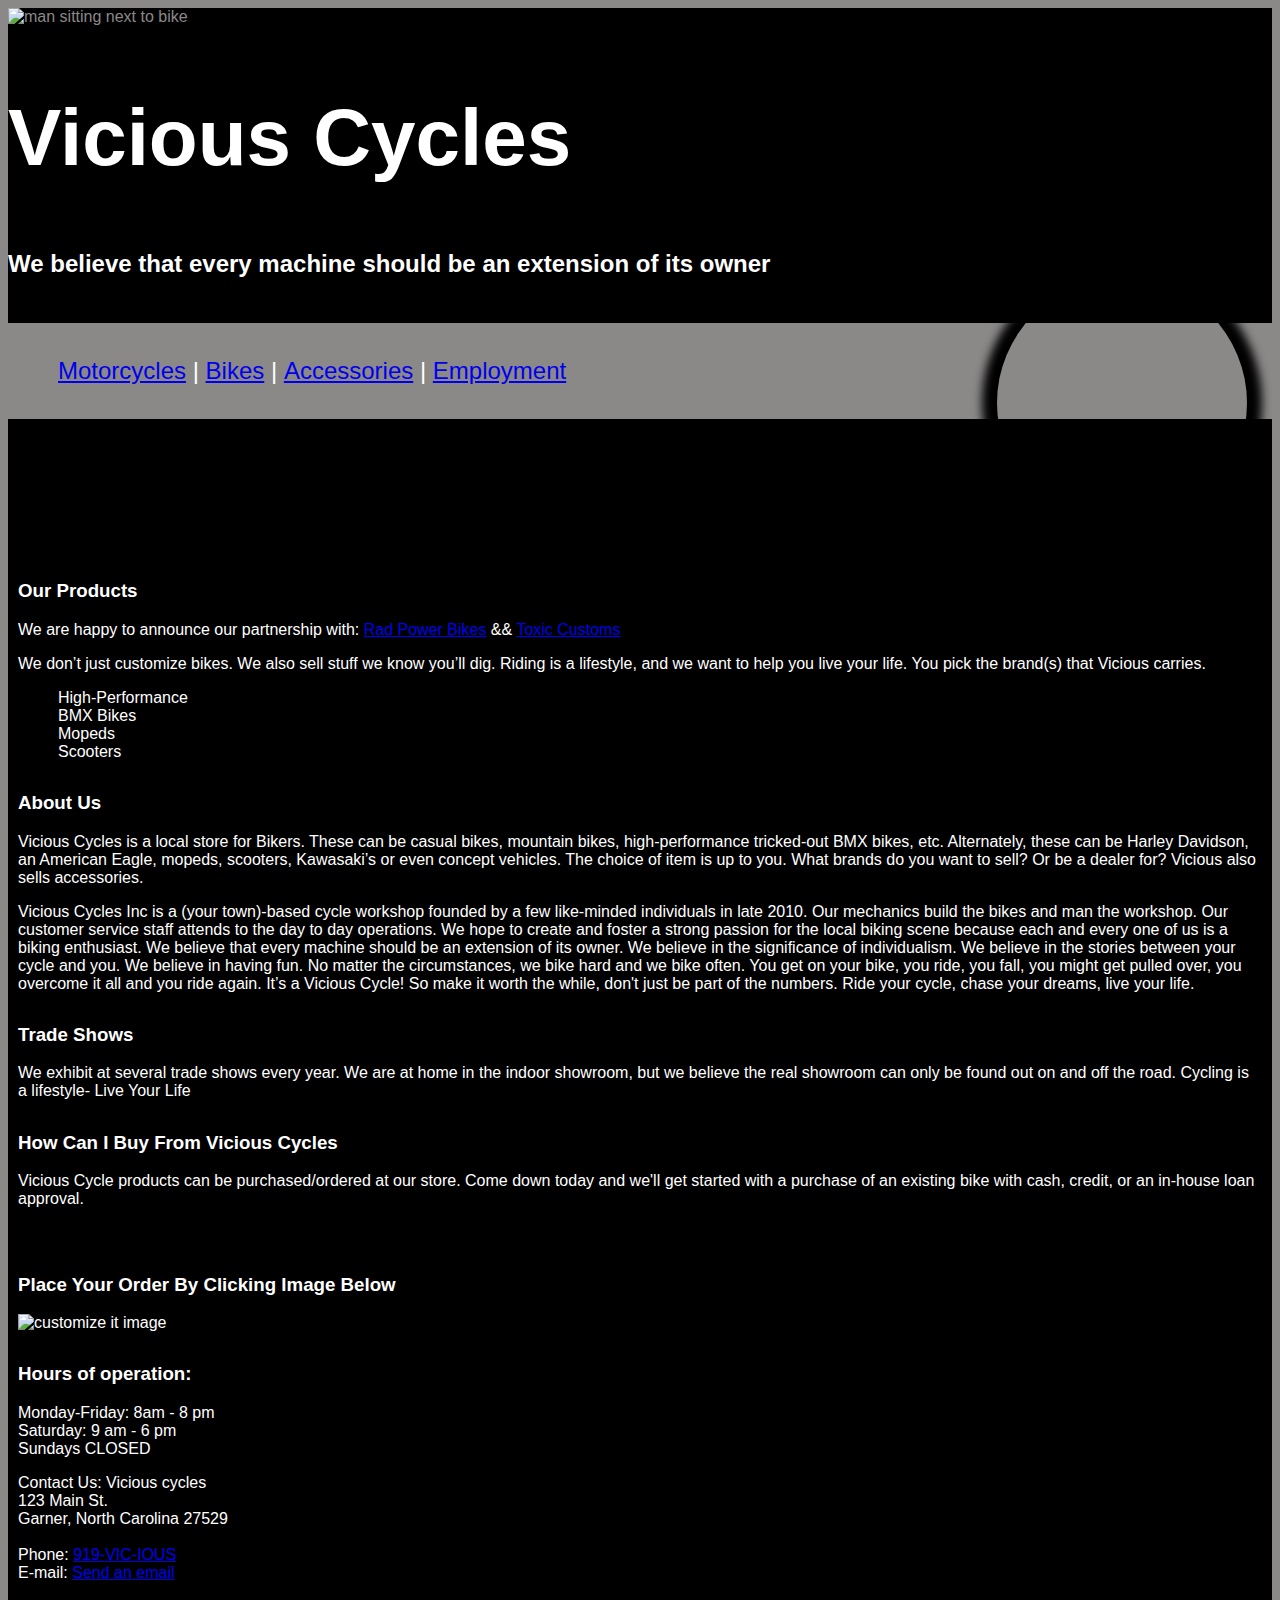
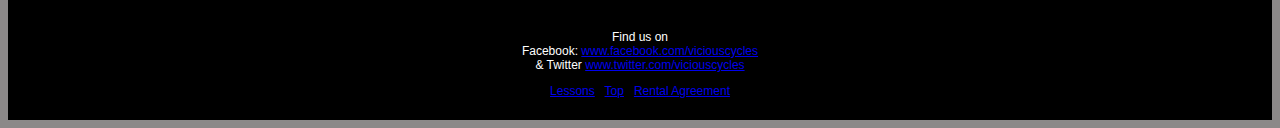
==== index.html @ d9e905ea "Add files via upload" ====
<!DOCTYPE html>
<!--  Daisy J. Reyes 11/20 -->
<html>
<head>
	<link type ="text/css" rel="stylesheet" href="viciouscycles.css">
		<meta charset="utf-8">
		<title>Vicious Cycle</title>
</head>
<body>
    <header id="top">

      
       
    <img class="cover-image-mansitting" alt="man sitting next to bike" src="images/mansitting.jpg"  height="500" width="1600">
 <h1>Vicious Cycles</h1><img class="logo-center" alt="logo" srs="images/logo.jpg"> 

 <h2>
    We believe that every machine should be an extension of its owner
            </h2>
      
	<div id="outer-wrapper">
		
			
			
		</header>
		<nav>
			<ul> <div id="liproducts"> </div>
				<li><a href="motorcycles.html">Motorcycles</a> | </li>
				<li><a href="bikes.html">Bikes</a> | </li>
				<li><a href="accessories.html">Accessories</a> | </li>
				<li><a href="employment.html">Employment</a> </li>
			</ul>
		</nav>
		<div id="content">
            <h3 class="clearfloat">Our Products</h3>


            We are happy to announce our partnership with: 
            <a href="https://www.radpowerbikes.com/collections/accessories-and-replacement-parts?utm_source=Bing%20Search&utm_medium=NonBrand&utm_campaign=G%20-%20RPB%20Accessories%20-%20Broad&b_campaign=G%20-%20RPB%20Accessories%20-%20Broad&b_campaignid=389466108&b_adgroup=Ebikes%20Accessories%20-%20Broad&b_adgroupid=1156686763661938&b_adid=72293019042192&b_term=%2Be%20%2Bbikes%20%2Baccessories&b_termid=kwd-72293347940685:loc-190&b_isproduct=&b_productid=&msclkid=1f209c33820f16dba08dc397545bd731">Rad Power Bikes</a>
            &&
            <a href="http://www.toxiccustoms.com/"> Toxic Customs</a>
                  
				<p>We don’t just customize bikes. We also sell stuff we know you’ll dig. Riding is a lifestyle, and we want to help you live your life. You pick the brand(s) that Vicious carries.</h3>
                    
                        <ul style="list-style-type:square;">
                            <li>High-Performance </li><br>
                            <li>BMX Bikes</li><br>
                            <li>Mopeds</li><br>
                            <li>Scooters</li><br>
                        </ul>
                
                <h3>About Us</h3>
                <p>
                    Vicious Cycles is a local store for Bikers. These can be casual bikes, mountain bikes, high-performance tricked-out BMX bikes, etc. Alternately, these can be Harley Davidson, an American Eagle, mopeds, scooters, Kawasaki’s or even concept vehicles. The choice of item is up to you. What brands do you want to sell? Or be a dealer for? Vicious also sells accessories.
                </p>
				<p>Vicious Cycles Inc is a (your town)-based cycle workshop founded by a few like-minded individuals in late 2010. Our mechanics build the bikes and man the workshop. Our customer service staff attends to the day to day operations. We hope to create and foster a strong passion for the local biking scene because each and every one of us is a biking enthusiast.
                    We believe that every machine should be an extension of its owner. We believe in the significance of individualism. We believe in the stories between your cycle and you. We believe in having fun. No matter the circumstances, we bike hard and we bike often.
                    You get on your bike, you ride, you fall, you might get pulled over, you overcome it all and you ride again. It’s a Vicious Cycle! So make it worth the while, don't just be part of the numbers. Ride your cycle, chase your dreams, live your life.
                    </p>
                <h3>Trade Shows</h3>
				<p>We exhibit at several trade shows every year.  We are at home in the indoor showroom, but we believe the real showroom can only be found out on and off the road. Cycling is a lifestyle- Live Your Life</p>
                
                
			
                <h3>How Can I Buy From Vicious Cycles</h3>
				<p>Vicious Cycle products can be purchased/ordered at our store. Come down today and we'll get started with a purchase of an existing bike with cash, credit, or an in-house loan approval. </p>
            <br> 
            <h3>Place Your Order By Clicking Image Below</h3>
                <img class="customizeit" alt="customize it image" src="images/customizeit.png" height="300" width="1000">
                <h3>Hours of operation: </h3>
            <p>
                Monday-Friday: 8am - 8 pm
                <br>Saturday: 9 am - 6 pm
                <br> Sundays CLOSED
            </p>
				<p>Contact Us:
				Vicious cycles<br>
				123 Main St. <br>
				Garner, North Carolina 27529<br><br>
				Phone: <a href="tel:+18001234567">919-VIC-IOUS</a><br> 
				E-mail:	<a href="mailto:kent@ilovesnow.com">Send an email</a>  
			</p>
		</div> <!--end content-->
		<footer>
            <p>Find us on <br>Facebook: <a href="http://www.snow.com">www.facebook.com/viciouscycles</a><br>
            & Twitter <a href="http://www.viciouscycles.com">www.twitter.com/viciouscycles</a> </p>  
			<p> <a href="#content">Lessons</a>&nbsp;&nbsp; 
				<a href="#top">Top</a>&nbsp;&nbsp; 
				<a href="legal.pdf">Rental Agreement</a> 
			</p>
		</footer>
	</div> <!--end outer-wrapper-->
</body>
</html>
---- viciouscycles.css ----
/*Daisy J. Reyes 11/4/20 */

body { color: #FFFFFF; /*set text color to white*/
	font: white; 
	background-color: #8b8888; /*set background color to light blue*/
	font-family: Calibri, sans-serif; /*set font to Calibri, or the
	generic sans-serif font*/
	}
   #outer-wrapper { width: 90%; /*set width of id="outer-wrapper" to 90%*/
	margin: 0 auto 0 auto; /*center content within id="outer-wrapper"*/
	}
	
    nav, #content, footer { 
	   background-color: #000000; /*set
	background color to bright blue*/
	padding: 10px; /*add 10px of padding on all four sides of the
	wireframe containers*/
   }
   header {
	   background-color: #000000;
	   padding: 0 2% 2% 0;
   }
   
   footer { font-size: 0.75em; /*reduce the font size in the footer*/
	text-align: center; /*center the text in the footer*/
	}

	nav {
        background-color: #8b8888;
        font-size: 150%;
	}
	h1, h2, h3 { font-family: Verdana, sans-serif;
		padding-top: 1%;}

	li { 
		list-style-type: none; 
		display: inline;
         }
         
    .clearfloat {clear: both;}

    .cover-image-mansitting{
        background-image: linear-gradient(0deg, rgb(216, 214, 214), transparent), url('images/mansitting.jpg') no-repeat center; 
        background-size: 100% auto; 
        color:#8b8888;
        padding-top: 0px;
        padding-bottom: -100px; 
        text-align: center; 
    }
    .logo-center{
        background: url('images/logo.jpg');
        background-size: 120%;
        background-repeat: no-repeat;
        background-position: center; 
        float: right;
        margin-top: 40px;
        margin-bottom: 40px;
        width: 250px; 
        height: 250px; 
        box-shadow: 0px 0px 10px 15px rgba(0,0,0, 90);
        border-radius: 50%;
    
    }
   h1{
       
       font-size: 500%;
       font-family: 'Lucida Sans', 'Lucida Sans Regular', 'Lucida Grande', 'Lucida Sans Unicode', Geneva, Verdana, sans-serif;
   }
   #liproducts{
       font-size: 300%;
   }
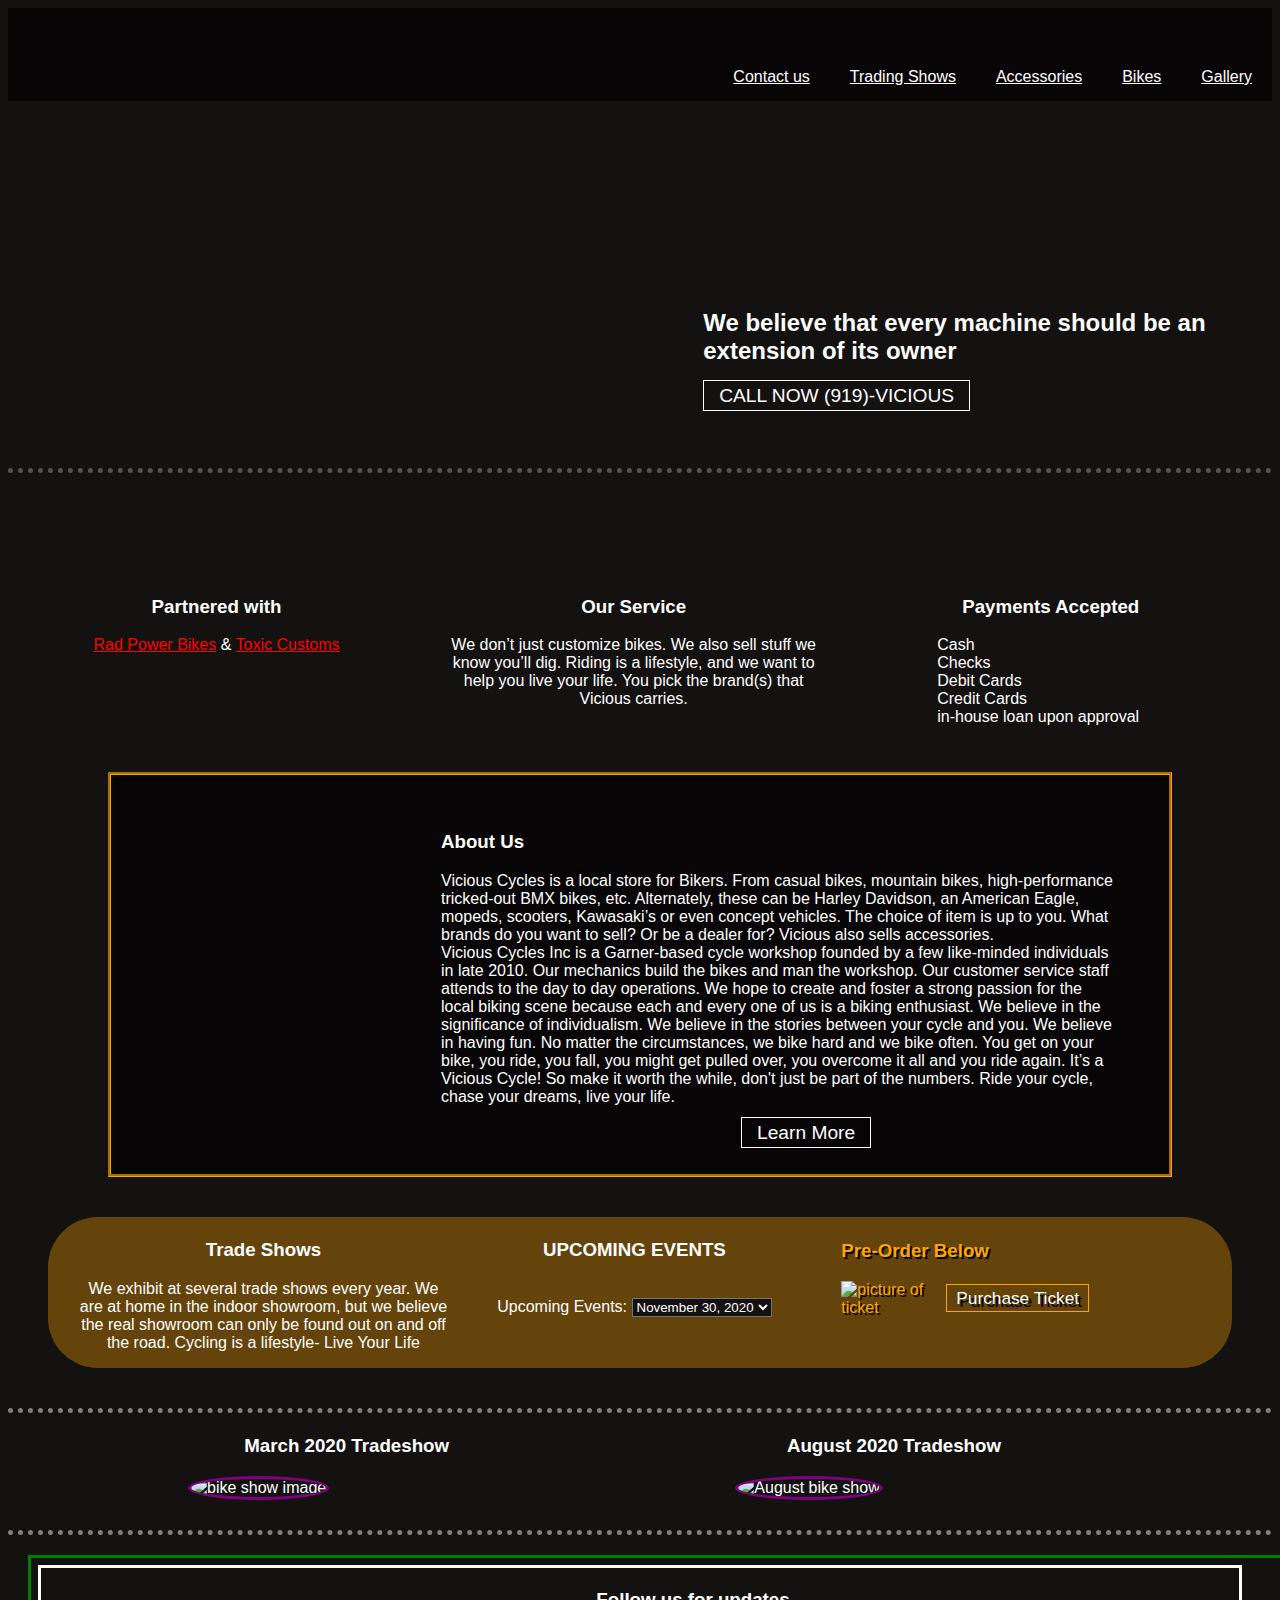
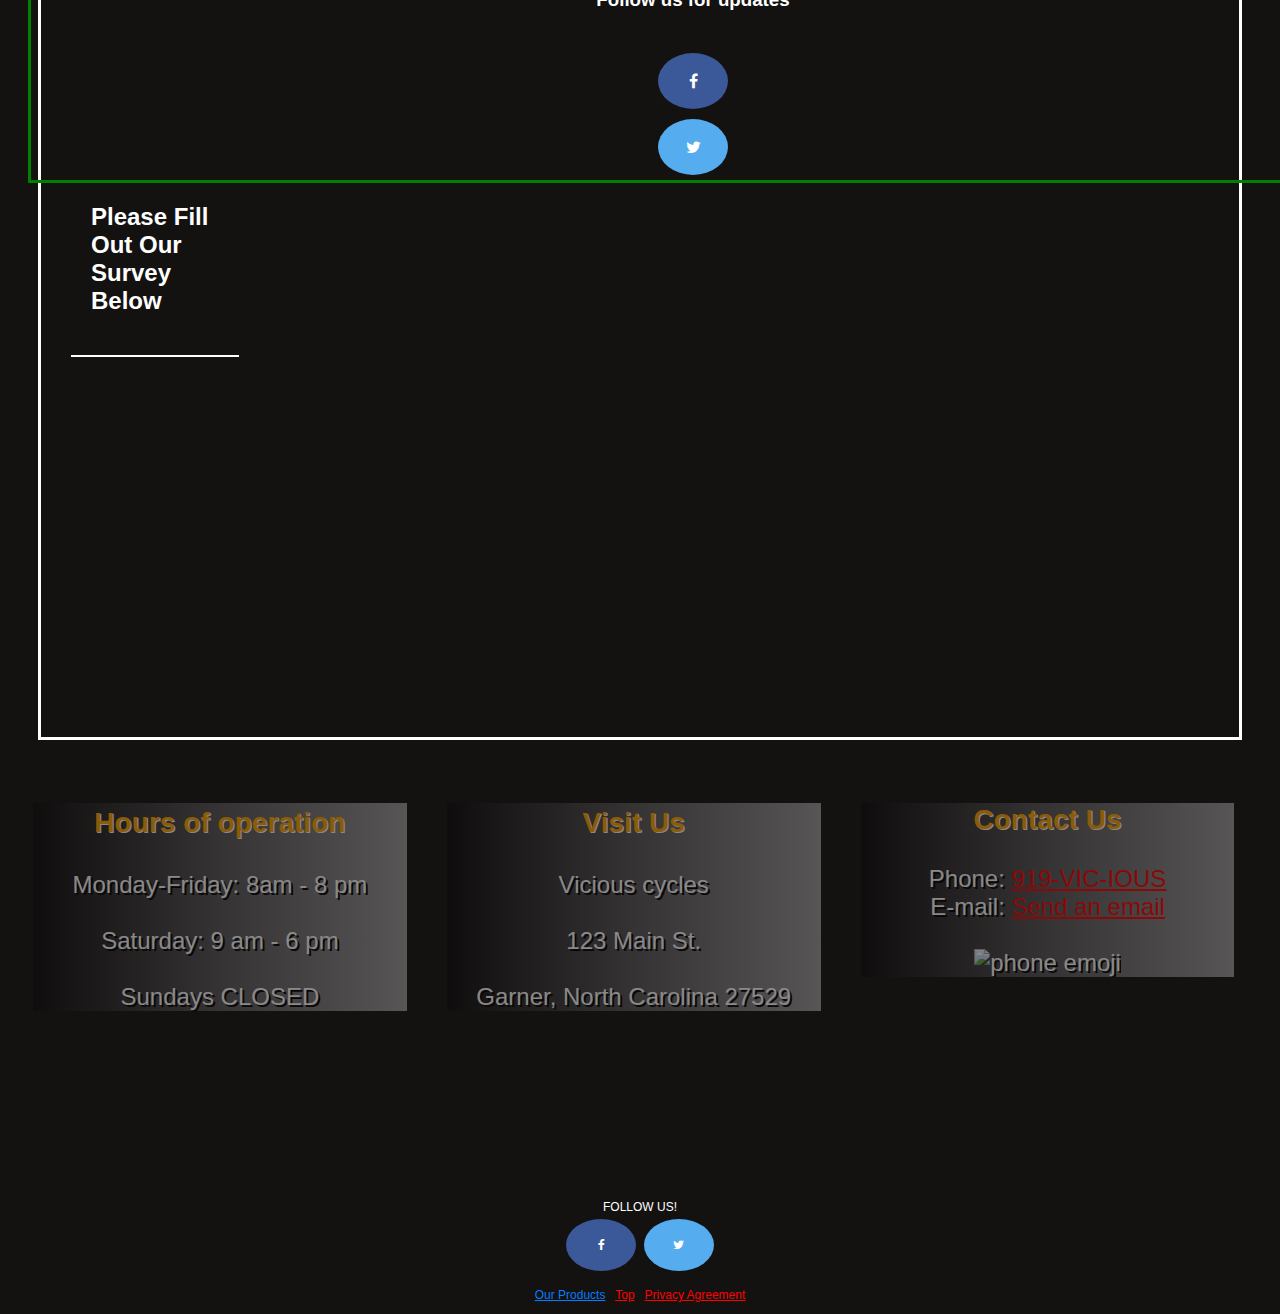
==== commit feb76f80: "Add files via upload" ====
--- a/index.html
+++ b/index.html
@@ -2,94 +2,280 @@
 <!--  Daisy J. Reyes 11/20 -->
 <html>
 <head>
-	<link type ="text/css" rel="stylesheet" href="viciouscycles.css">
-		<meta charset="utf-8">
-		<title>Vicious Cycle</title>
+    <meta http-equiv="Content-Type" content="text/html"; charset="UTF-8">
+    <link type ="text/css" rel="stylesheet" href="viciouscycles.css" media="screen">
+    <link rel="stylesheet" href="https://cdnjs.cloudflare.com/ajax/libs/font-awesome/4.7.0/css/font-awesome.min.css">
+    <meta name="viewport" content="width=device-width, initial-scale=1">
+	<title>Project 1 - Vicious Cycle</title>
 </head>
+
+<div id="page">
 <body>
-    <header id="top">
-
-      
-       
-    <img class="cover-image-mansitting" alt="man sitting next to bike" src="images/mansitting.jpg"  height="500" width="1600">
- <h1>Vicious Cycles</h1><img class="logo-center" alt="logo" srs="images/logo.jpg"> 
-
+
+<header id="top">    
+
+    <a class="logo" title="Vicious Cycles" href="#logo"><span>Vicious Cycles</span></a>
+
+    <div class="hero">
  <h2>
     We believe that every machine should be an extension of its owner
-            </h2>
-      
-	<div id="outer-wrapper">
-		
-			
-			
-		</header>
+</h2>
+<a class="btn" title="919-VIC-IOUS" href="tel:+18001234567">CALL NOW (919)-VICIOUS</a>
+    </div>  	
+</header>
+
 		<nav>
-			<ul> <div id="liproducts"> </div>
-				<li><a href="motorcycles.html">Motorcycles</a> | </li>
-				<li><a href="bikes.html">Bikes</a> | </li>
-				<li><a href="accessories.html">Accessories</a> | </li>
-				<li><a href="employment.html">Employment</a> </li>
-			</ul>
-		</nav>
-		<div id="content">
-            <h3 class="clearfloat">Our Products</h3>
-
-
-            We are happy to announce our partnership with: 
-            <a href="https://www.radpowerbikes.com/collections/accessories-and-replacement-parts?utm_source=Bing%20Search&utm_medium=NonBrand&utm_campaign=G%20-%20RPB%20Accessories%20-%20Broad&b_campaign=G%20-%20RPB%20Accessories%20-%20Broad&b_campaignid=389466108&b_adgroup=Ebikes%20Accessories%20-%20Broad&b_adgroupid=1156686763661938&b_adid=72293019042192&b_term=%2Be%20%2Bbikes%20%2Baccessories&b_termid=kwd-72293347940685:loc-190&b_isproduct=&b_productid=&msclkid=1f209c33820f16dba08dc397545bd731">Rad Power Bikes</a>
-            &&
-            <a href="http://www.toxiccustoms.com/"> Toxic Customs</a>
-                  
-				<p>We don’t just customize bikes. We also sell stuff we know you’ll dig. Riding is a lifestyle, and we want to help you live your life. You pick the brand(s) that Vicious carries.</h3>
-                    
-                        <ul style="list-style-type:square;">
-                            <li>High-Performance </li><br>
-                            <li>BMX Bikes</li><br>
-                            <li>Mopeds</li><br>
-                            <li>Scooters</li><br>
+			<ul> 
+            <li><a title="Gallery" href="#">Gallery</a> </li>
+
+            <li><a title="Bikes" href="#">Bikes</a> </li>
+                <ul>
+                    <li>
+                        <a title="Sub Link 1" href="#">On-Road</a> 
+                        <ul>
+                            <li>
+                                <a title="Sub Sub Link 1" href="#">Motorcycles</a> 
+                            </li>
+                            <li>
+                                <a title="Sub Sub Link 2" href="#">Mopeds</a> 
+                            </li>
                         </ul>
+                    </li>
+                    <li>
+                        <a title="Sub Link 2" href="#">Off-Road</a> 
+                        <ul>
+                            <li>
+                                <a title="Sub Sub Link 1" href="#">Scooters</a> 
+                            </li>
+                            <li>
+                                <a title="Sub Sub Link 2" href="#">Riding Bikes</a> 
+                                <ul>
+                                    <li>
+                                        <a title="Sub Sub Sub Link 1" href="#">Mountain Bikes</a> 
+                                    </li>
+                                    <li>
+                                        <a title="Sub Sub Sub Link 2" href="#">BMX Bikes</a> 
+                                    </li>
+                                </ul>
+                            </li>
+                        </ul>
+                    </li>
+                </ul>
+            </li>
+            <li><a title="Accessories" href="#">Accessories</a>
+                <ul>
+                    <li>
+                        <a title="Sub Link 1" href="#">Wheels</a> 
+                    </li>
+                    <li>
+                        <a title="Sub Link 2" href="#">Helmets</a> 
+                    </li>
+                    <li>
+                        <a title="Sub Link 3" href="#">Attire</a> 
+                    </li>
+                    <li>
+                        <a title="Sub Link 4" href="#">Replacements</a> 
+                    </li>
+                </ul>
+            </li>
+            <li><a title="Trading Shows" href="#">Trading Shows</a> 
+                <ul>
+                    <li>
+                        <a title="Sub Link 1" href="#">Upcoming Events</a> 
+                    </li>
+                </ul>
+            </li>
+            <li><a title="Contact us" href="#">Contact us</a> 
+                    <ul>
+                        <li>
+                            <a title="Sub Link 1" href="#">About Us</a> 
+                        </li>
+                        <li>
+                            <a title="Sub Link 2" href="#">Store Hours</a> 
+                        </li>
+                    </ul>
+            </li>
+            </ul>
+        </nav>
+        
+		<div>
+        <section class="products">
+        <aside>
+            <div class="content handshake">
+            <h3>Partnered with</h3>
+            <p>
+                <a href="https://www.radpowerbikes.com/collections/accessories-and-replacement-parts?utm_source=Bing%20Search&utm_medium=NonBrand&utm_campaign=G%20-%20RPB%20Accessories%20-%20Broad&b_campaign=G%20-%20RPB%20Accessories%20-%20Broad&b_campaignid=389466108&b_adgroup=Ebikes%20Accessories%20-%20Broad&b_adgroupid=1156686763661938&b_adid=72293019042192&b_term=%2Be%20%2Bbikes%20%2Baccessories&b_termid=kwd-72293347940685:loc-190&b_isproduct=&b_productid=&msclkid=1f209c33820f16dba08dc397545bd731">Rad Power Bikes</a>
                 
+                &amp;
+                <a href="http://www.toxiccustoms.com/"> Toxic Customs</a>
+            </p>
+            </div>
+        </aside>
+
+        <aside> 
+        <div class="content service">
+            <h3>Our Service</h3>
+			We don’t just customize bikes. We also sell stuff we know you’ll dig. Riding is a lifestyle, and we want to help you live your life. You pick the brand(s) that Vicious carries.
+        </div>    
+        </aside>
+        <aside> 
+            <div class="content payment">
+                <h3>Payments Accepted</h3>
+                <ul> 
+                    <li>Cash</li>
+                    <li>Checks</li>
+                    <li>Debit Cards</li>
+                    <li>Credit Cards</li>
+                    <li>in-house loan upon approval</li>
+                </ul>
+            </div>    
+        </aside>
+        </section>
+
+        <section class="aboutus">
+           
+            <article>
                 <h3>About Us</h3>
                 <p>
-                    Vicious Cycles is a local store for Bikers. These can be casual bikes, mountain bikes, high-performance tricked-out BMX bikes, etc. Alternately, these can be Harley Davidson, an American Eagle, mopeds, scooters, Kawasaki’s or even concept vehicles. The choice of item is up to you. What brands do you want to sell? Or be a dealer for? Vicious also sells accessories.
-                </p>
-				<p>Vicious Cycles Inc is a (your town)-based cycle workshop founded by a few like-minded individuals in late 2010. Our mechanics build the bikes and man the workshop. Our customer service staff attends to the day to day operations. We hope to create and foster a strong passion for the local biking scene because each and every one of us is a biking enthusiast.
-                    We believe that every machine should be an extension of its owner. We believe in the significance of individualism. We believe in the stories between your cycle and you. We believe in having fun. No matter the circumstances, we bike hard and we bike often.
+                    Vicious Cycles is a local store for Bikers. From casual bikes, mountain bikes, high-performance tricked-out BMX bikes, etc. Alternately, these can be Harley Davidson, an American Eagle, mopeds, scooters, Kawasaki’s or even concept vehicles. The choice of item is up to you. What brands do you want to sell? Or be a dealer for? Vicious also sells accessories.
+                <br>
+				    Vicious Cycles Inc is a Garner-based cycle workshop founded by a few like-minded individuals in late 2010. Our mechanics build the bikes and man the workshop. Our customer service staff attends to the day to day operations. We hope to create and foster a strong passion for the local biking scene because each and every one of us is a biking enthusiast.
+                    We believe in the significance of individualism. We believe in the stories between your cycle and you. We believe in having fun. No matter the circumstances, we bike hard and we bike often.
                     You get on your bike, you ride, you fall, you might get pulled over, you overcome it all and you ride again. It’s a Vicious Cycle! So make it worth the while, don't just be part of the numbers. Ride your cycle, chase your dreams, live your life.
-                    </p>
+                </p>
+                <a class="btn" title="About us" href="#">Learn More</a>
+            </article>
+        </section>
+
+        <section class="tradeshows">
+        <div class="content exhibit">
+            <aside>
                 <h3>Trade Shows</h3>
-				<p>We exhibit at several trade shows every year.  We are at home in the indoor showroom, but we believe the real showroom can only be found out on and off the road. Cycling is a lifestyle- Live Your Life</p>
-                
-                
-			
-                <h3>How Can I Buy From Vicious Cycles</h3>
-				<p>Vicious Cycle products can be purchased/ordered at our store. Come down today and we'll get started with a purchase of an existing bike with cash, credit, or an in-house loan approval. </p>
-            <br> 
-            <h3>Place Your Order By Clicking Image Below</h3>
-                <img class="customizeit" alt="customize it image" src="images/customizeit.png" height="300" width="1000">
-                <h3>Hours of operation: </h3>
-            <p>
-                Monday-Friday: 8am - 8 pm
-                <br>Saturday: 9 am - 6 pm
-                <br> Sundays CLOSED
+                <p>We exhibit at several trade shows every year.  We are at home in the indoor showroom, but we believe the real showroom can only be found out on and off the road. Cycling is a lifestyle- Live Your Life</p>
+            </div>
+            </aside>
+             
+
+            <aside>
+                <p class="events">
+                  <h3>  UPCOMING EVENTS </h3> <br> 
+                  <label for="events">Upcoming Events:</label>
+                  <select name="events">
+                      <option value="November">November 30, 2020</option>
+                      <option value="December">December 29, 2020</option>
+                      <option value="January">January 28, 2020</option>
+                    </select>
+                </p>
+            </aside>
+           
+              <blockquote>   
+                <p class="tickets">
+                   <h3> Pre-Order Below
+                   </h3> 
+                   <image src="images/ticket.svg" alt="picture of ticket" height="50" width="100"></image>
+                </p>
+                <p class="button">
+                     <a class="btn" title="tickets" href="#"><bold> Purchase Ticket</bold></a></image>
+ 
+                </p>
+            </blockquote>
+        </section> 
+
+        <section class="imagetrade">
+            <div class="gallery">
+
+            <aside>
+            <div class="imgtrade">    
+            <h3>March 2020 Tradeshow</h3>
+            <img class="bikeshow" alt="bike show image" src="images/tradeshow.jpeg">
+            </aside>
+            </div>
+
+            <aside>
+            <div class="augimg">
+            <h3>August 2020 Tradeshow</h3>
+            <img class="augbikeshow" alt="August bike show" src="images/augtrade.jpeg" >
+            </aside>
+            </div>
+        </div>
+        </section>
+        <section class="socialmedia">
+            <h3> Follow us for updates</h3> <br> 
+             <div class="loginpages">
+             <div class="fb">
+                 
+                 <a href="https://www.facebook.com/" target="_blank" title="facebook login page" class="fa fa-facebook"></a>
+             </div>
+ 
+             <div class="twitter">
+                 <a href="https://www.twitter.com/" target="_blank" title="twitter login page" class="fa fa-twitter"></a>
+             </div>
+             </div>
+         </section>
+
+        <section class="form">
+            <div class="submit">
+                <h2> Please Fill Out Our Survey Below </h2>
+            </div>
+        </section>
+
+
+
+        <!-- Footer Begins-->
+        <footer>
+
+        <section class="contactinfo">
+        <aside> 
+        <div class="HOP">  
+        
+        <h3>Hours of operation </h3>
+            
+                <p id="hours">
+                Monday-Friday: 8am - 8 pm<br>
+                <br>Saturday: 9 am - 6 pm<br>
+                <br> Sundays CLOSED<br>
+                </p>
+        </aside>
+        </div>
+
+        <aside> 
+        <div class="address">
+           
+                <h3> Visit Us</h3>
+                <p id="address">
+				Vicious cycles<br>
+				<br>123 Main St. <br>
+                <br>Garner, North Carolina 27529
+        </aside>
+        <aside>
+        <div class="phone">
+        
+                <h3>Contact Us</h3>
+            <p id="aa"> 
+				Phone: <a href="tel:+18001234567">919-VIC-IOUS</a><br>
+                E-mail:	<a href="mailto:kent@ilovesnow.com">Send an email</a>  <br><br>
+               <img class="svg" src="images/call.svg" alt="phone emoji" height="50" width="100">
             </p>
-				<p>Contact Us:
-				Vicious cycles<br>
-				123 Main St. <br>
-				Garner, North Carolina 27529<br><br>
-				Phone: <a href="tel:+18001234567">919-VIC-IOUS</a><br> 
-				E-mail:	<a href="mailto:kent@ilovesnow.com">Send an email</a>  
-			</p>
-		</div> <!--end content-->
-		<footer>
-            <p>Find us on <br>Facebook: <a href="http://www.snow.com">www.facebook.com/viciouscycles</a><br>
-            & Twitter <a href="http://www.viciouscycles.com">www.twitter.com/viciouscycles</a> </p>  
-			<p> <a href="#content">Lessons</a>&nbsp;&nbsp; 
+        </aside>
+
+        </div>
+        </div>
+      </section>  
+        </div> <!--end content-->
+    
+</body>    
+        
+                FOLLOW US! <br> 
+            <a href="https://www.facebook.com/" target="_blank" title="facebook login page" class="fa fa-facebook"></a>
+            <a href="https://www.twitter.com/" target="_blank" title="twitter login page" class="fa fa-twitter"></a>
+            
+            <p> <a href="">Our Products</a>&nbsp;&nbsp; 
 				<a href="#top">Top</a>&nbsp;&nbsp; 
-				<a href="legal.pdf">Rental Agreement</a> 
+				<a href="legal.pdf">Privacy Agreement</a> 
 			</p>
 		</footer>
-	</div> <!--end outer-wrapper-->
-</body>
+    </div> <!--end #page-->
+</div>
+
 </html>
 	--- a/viciouscycles.css
+++ b/viciouscycles.css
@@ -1,71 +1,379 @@
 /*Daisy J. Reyes 11/4/20 */
 
-body { color: #FFFFFF; /*set text color to white*/
-	font: white; 
-	background-color: #8b8888; /*set background color to light blue*/
+#page{
+    max-width: 100%; 
+    max-width: 2200px;
+    margin: 0 auto; 
+    position: relative;
+    
+}
+
+body { 
+    color: #FFFFFF; /*set text color to white*/
+	background-color: #141111; /*set background color*/
 	font-family: Calibri, sans-serif; /*set font to Calibri, or the
 	generic sans-serif font*/
+    }
+
+header {
+    height: 460px;
+    background: url(../ViciousCycle/images/cover.jpeg) no-repeat center; position: relative; background-size: cover; 
+   }
+
+header a.logo {
+    z-index: 1;
+    position: absolute; 
+    display: block; width: 40%; height: 50%;
+    background: url(../ViciousCycle/images/VClogo.png) no-repeat 0 0; background-size: contain; 
+    top: 15px; left: 20px;
+    float: right;
+    }
+
+header a.logo span {display: none;}
+header div.hero { position: absolute; width: 42%; top: 60%; left: 55%;}
+header.div.hero h2 {line-height: 2em; margin: 0 0 30px 0; color: white; }
+   
+/*Navigation */ 
+nav {
+    background-color: rgba(0,0,0,.65);
+    position: absolute;
+    top: 0px; left: 0px;
+    padding: 50px 0 0 0;
+    width: 100%; 
+}
+
+
+nav::after {content:''; display: block; clear: both;}
+
+nav ul { list-style: none; margin: 0; padding: 0; }
+
+nav ul li:hover {background-color: rgb(155, 146, 146);}
+
+nav ul li:hover > ul { display: block; }
+
+nav ul ul {position: absolute; top: 100%; background-color: #2b0306 ; display: none; }
+
+nav ul ul li { position: relative; }
+
+nav ul ul ul { left: 100%; top: 0px; }
+
+nav ul li a {
+    display: inline-block;
+    color: #fff;
+    padding: 10px 20px; 
+    width: 125px;
+    position: relative;
+}
+
+nav > ul { padding-left: 200px; }
+nav > ul > li {float: right; }
+
+nav > ul > li > a {width: auto; padding: 10px 20px 15px 20px;}
+
+nav ul li a:visited{color: #fff;}
+nav ul li a:hover{color: #6d0911; }
+
+footer { 
+    font-size: 0.75em; /*reduce the font size in the footer*/
+    text-align: center; /*center the text in the footer*/
 	}
-   #outer-wrapper { width: 90%; /*set width of id="outer-wrapper" to 90%*/
-	margin: 0 auto 0 auto; /*center content within id="outer-wrapper"*/
-	}
-	
-    nav, #content, footer { 
-	   background-color: #000000; /*set
-	background color to bright blue*/
-	padding: 10px; /*add 10px of padding on all four sides of the
-	wireframe containers*/
+
+
+    
+h1, h2, h3 { 
+    font-family: Verdana, sans-serif;
+	padding-top: 1%;}
+
+h1{
+    font-size: 500%;
+    font-family: 'Lucida Sans', 'Lucida Sans Regular', 'Lucida Grande', 'Lucida Sans Unicode', Geneva, Verdana, sans-serif;
    }
-   header {
-	   background-color: #000000;
-	   padding: 0 2% 2% 0;
-   }
-   
-   footer { font-size: 0.75em; /*reduce the font size in the footer*/
-	text-align: center; /*center the text in the footer*/
-	}
-
-	nav {
-        background-color: #8b8888;
-        font-size: 150%;
-	}
-	h1, h2, h3 { font-family: Verdana, sans-serif;
-		padding-top: 1%;}
-
-	li { 
-		list-style-type: none; 
-		display: inline;
-         }
-         
-    .clearfloat {clear: both;}
-
-    .cover-image-mansitting{
-        background-image: linear-gradient(0deg, rgb(216, 214, 214), transparent), url('images/mansitting.jpg') no-repeat center; 
-        background-size: 100% auto; 
-        color:#8b8888;
-        padding-top: 0px;
-        padding-bottom: -100px; 
-        text-align: center; 
-    }
-    .logo-center{
-        background: url('images/logo.jpg');
-        background-size: 120%;
-        background-repeat: no-repeat;
-        background-position: center; 
-        float: right;
-        margin-top: 40px;
-        margin-bottom: 40px;
-        width: 250px; 
-        height: 250px; 
-        box-shadow: 0px 0px 10px 15px rgba(0,0,0, 90);
-        border-radius: 50%;
-    
-    }
-   h1{
-       
-       font-size: 500%;
-       font-family: 'Lucida Sans', 'Lucida Sans Regular', 'Lucida Grande', 'Lucida Sans Unicode', Geneva, Verdana, sans-serif;
-   }
-   #liproducts{
-       font-size: 300%;
-   }+
+
+/* anchor styles */
+a:visited{ color: #007eff; }
+a{ color: red; }
+
+a.btn{ font-size: 1.2em; text-decoration: none; color: white; border: 1px solid #fff; padding: 4px 15px;
+transition: background-color .5s; left: 80%;}
+
+a.btn:hover {background-color: rgba(255, 166, 0, 0.479);}
+
+
+
+   /* Social Media buttons */
+.fa {
+    padding: 20px;
+    font-size: 30px;
+    width: 30px;
+    text-align: center;
+    text-decoration: none;
+    margin: 5px 2px;
+    border-radius: 50%;
+  }
+
+.fa:hover {
+    opacity: 0.7;
+}
+
+.fa-facebook {
+  background: #3B5998;
+  color: white;
+}
+
+.fa-twitter {
+  background: #55ACEE;
+  color: white;
+}
+
+
+/* Section - ALL */
+section {padding: 0 30px; }
+
+section::after {
+    content: ''; display: block; clear: both;
+}
+/*Section Main */
+section.products {
+    margin-top: 0px; 
+    margin-bottom: 30px; 
+    padding: 0;
+    /*background-color: rgba(128, 128, 128, 0.24);*/
+    /* background: linear-gradient( rgba(109, 88, 43, 0.418), #141111);
+    border-radius: 30px; */
+    background: url(../ViciousCycle/images/covercont.jpeg) no-repeat center top; position: relative; 
+    border-top: 5px dotted rgba(128, 128, 128, 0.603) ;
+}
+
+section.products aside{ width: 33%; float: left; text-align: center; }
+section.products .content { margin: 15px; background: no-repeat center top; background-size: 75px 75px; 
+padding-top: 85px; }
+
+section.products aside .content.handshake {background-image: url(../ViciousCycle/images/handshake.svg); }
+section.products aside .content.service {background-image: url(../ViciousCycle/images/service.svg); }
+section.products aside .content.payment {background-image: url(../ViciousCycle/images/payment.svg); }
+section.products aside .content.payment li{
+    list-style-type: none;
+    text-align: left;
+    float: center;
+    padding-left: 40px;
+}
+section.aboutus a.btn {
+    margin-left: 300px;
+}
+section.aboutus {
+    white-space: wrap;
+    background-color: rgba(0,0,0,.65);
+    margin: 0 100px;
+    padding-top: 30px;
+    padding-bottom: 30px;
+    color: #fff;
+    border-style: groove;
+    border-color: orange;
+    
+}
+section.aboutus article {
+    padding: 0 20px 0 300px;
+    background: url(../ViciousCycle/images/aboutus.jpeg) no-repeat 0 5px; min-height: 220px;  background-size: contain; float: left;
+}
+ section.tradeshows {
+     background-color: rgba(255, 166, 0, 0.342);
+     position: relative; 
+     border-radius: 50px;
+     margin: 40px;
+ }
+
+ section.tradeshows aside { 
+     width: 33%; float: left; text-align: center;
+
+ }
+ section.tradeshows aside .content {
+     padding: 30px;
+ }
+
+
+ section.tradeshows blockquote {
+    margin: auto;
+    width: 33%;
+    position: absolute;
+    top: 0; right: 0;
+    color: orange;
+    text-shadow: 2px 2px black;
+
+}
+
+section.tradeshows blockquote p { 
+    margin: 30px 30px 20px 50px;
+    font-size: .9em; 
+    margin-top: 0;
+    padding-right: 10px; 
+    line-height: 2.3em;
+    position: relative;
+
+}
+ 
+
+section.tradeshows blockquote a.btn{ 
+    font-size: 1.2em; 
+    text-decoration: none; 
+    color: white; 
+    border: 1px double orange; 
+    padding: 3px 9px;
+    margin: 5px;
+    transition: background-color .5s; 
+    /* background: url(../ViciousCycle/images/ticket.svg) center; */
+    text-shadow: 3px 3px black;
+    float: center;
+}
+
+section.tradeshows blockquote img{
+    float: left;
+}
+
+section.imagetrade{
+    border-top: 5px dotted gray; 
+    border-bottom: 5px dotted gray; 
+    padding-bottom: 30px;
+}
+section.imagetrade aside {
+    width: 33%; float: left;
+    margin-left: 150px;
+}
+
+section.imagetrade aside h3{
+    text-align: center;
+    padding-right: 80px;
+}
+
+section.imagetrade img{
+    border: solid purple; 
+    border-radius: 50%;
+    width: 400px;
+    max-width: 100%;
+    height: auto;    
+    align-items: center;
+}
+
+section.imagetrade aside .augimg img{
+    border-style:  6px solid yellow;
+
+}
+
+
+section.imagetrade .imgtrade img:hover{
+    transform: scaleX(-1);
+}
+
+
+select{
+    background-color: #141111;
+    color: #fff;
+}
+
+.order{
+    border: solid green;
+}
+
+section.contactinfo {
+    padding: 5px;
+    text-align: center;
+    color: orange;
+    height: 420px;
+    text-shadow:1px 1px  white;
+}
+
+section.contactinfo {
+    background: url(../ViciousCycle/images/ride.gif); background-size: cover; opacity: .5;
+    /* no-repeat center top; position: relative; */
+}
+
+
+section.contactinfo aside{
+    width: 33%; 
+    float: left;
+    text-align: center;
+    z-index: 1;
+}
+
+section.contactinfo aside h3{
+    padding: 4px;
+}
+
+
+section.contactinfo aside #hours{
+    color: white;
+    text-shadow: 2px 2px black;
+}
+
+section.contactinfo aside #address{
+    text-shadow: 2px 2px black;
+    color: white;
+}
+
+section.contactinfo aside .phone{
+    padding: 0;
+
+}
+
+section.contactinfo aside .phone h3 {
+    padding: 1px;
+
+}
+section.contactinfo aside .phone #aa{
+    padding-top: 0;
+    margin-top: 1px;
+    color: white;
+    text-shadow: 2px 2px black;
+}
+
+section.contactinfo aside .phone a{
+    text-shadow: none;
+}
+
+section.contactinfo aside .HOP{
+    font-size: 2em;
+    margin: 20px;
+    padding: 0;
+    background: linear-gradient(90deg, rgba(0, 0, 0, 0.438), rgba(128, 128, 128, 0.616), rgba(255, 255, 255, 0.568));
+}
+
+section.contactinfo aside .address {
+    font-size: 2em;
+    
+    margin: 20px;
+    padding: 0;
+    background: linear-gradient(90deg, rgba(0, 0, 0, 0.438), rgba(128, 128, 128, 0.616), rgba(255, 255, 255, 0.568));
+}
+
+section.contactinfo aside .phone{
+    font-size: 2em;
+    
+    margin: 20px;
+    padding: 0;
+    background: linear-gradient(90deg, rgba(0, 0, 0, 0.438), rgba(128, 128, 128, 0.616), rgba(255, 255, 255, 0.568));
+}
+
+/*section.gif .bikegif{
+    border: 6px solid purple;
+    width: 100%;
+    height: 460px;
+    background: url(../ViciousCycle/images/ride.gif) no-repeat 0 0; background-size: cover; 
+
+}*/
+section.socialmedia {
+    border: solid green;
+    width: 100%; float: left; text-align: center;
+    margin: 20px;
+}
+
+section.form {
+    border: 3px solid white;
+    margin: 30px;
+    padding: 0 0 350px 0;
+}
+
+section.form .submit{
+    border-bottom: 2px solid white;
+    margin: 30px 1000px 30px 30px;
+    padding: 20px;
+}
